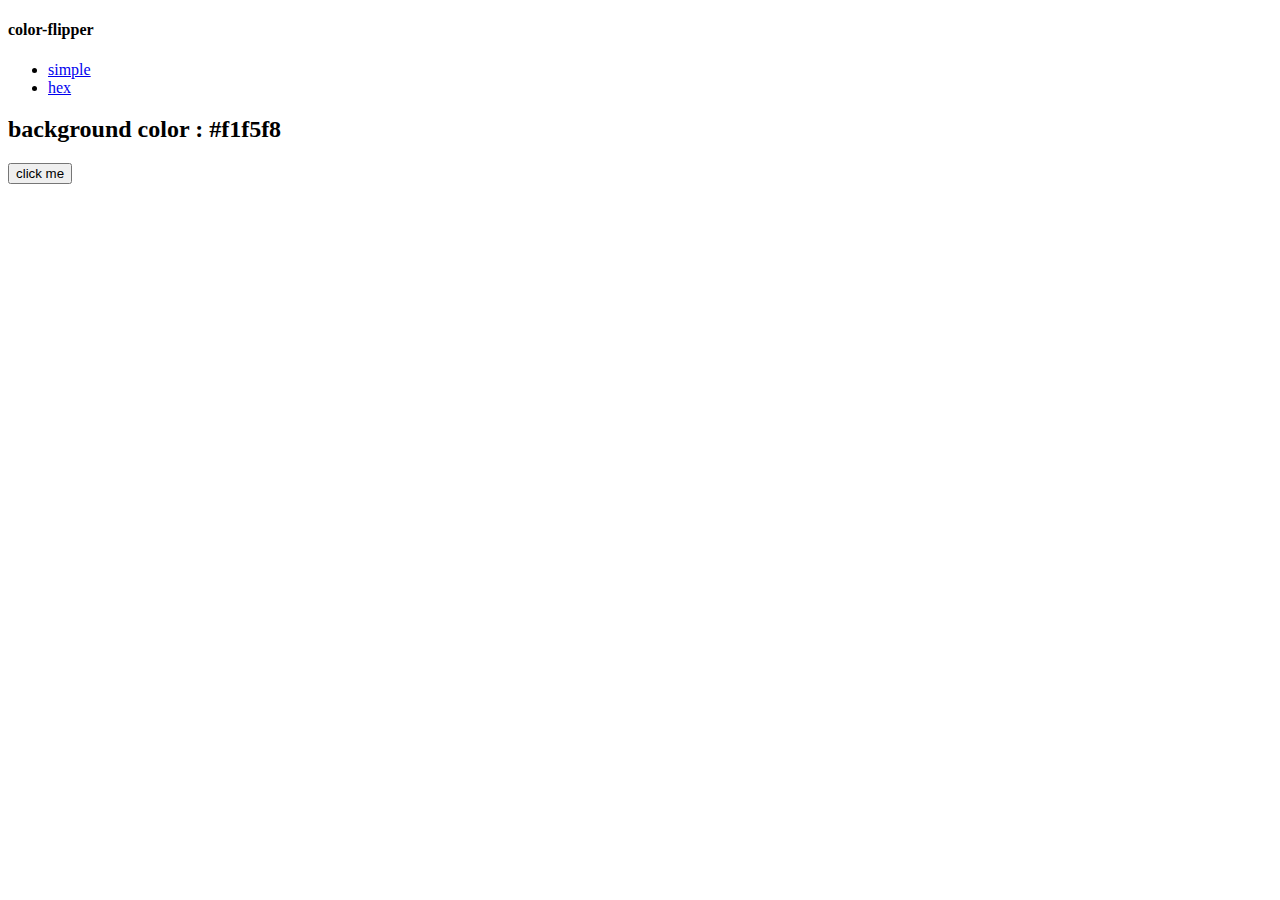
==== index.html @ 1c9842c4 ":package: add index.html file" ====
<!DOCTYPE html>
<html lang="en">
<head>
  <meta charset="UTF-8">
  <meta http-equiv="X-UA-Compatible" content="IE=edge">
  <meta name="viewport" content="width=device-width, initial-scale=1.0">
  <title>Color Flipper 🎨</title>
  <link rel="stylesheet" href="style.css">
</head>
<body>
  <nav>
    <div class="nav-center">
      <h4>color-flipper</h4>
      <ul class="nav-links">
        <li>
          <a href="index.html">simple</a>
        </li>
        <li>
          <a href="hex.html">hex</a>
        </li>
      </ul>
    </div>
  </nav>
  <main>
    <div class="container">
      <h2>background color : <span class="color">#f1f5f8</span></h2>
      <button class="btn btn-hero" id="btn">click me</button>
    </div>
  </main>
  <script src="app.js"></script>
</body>
</html>
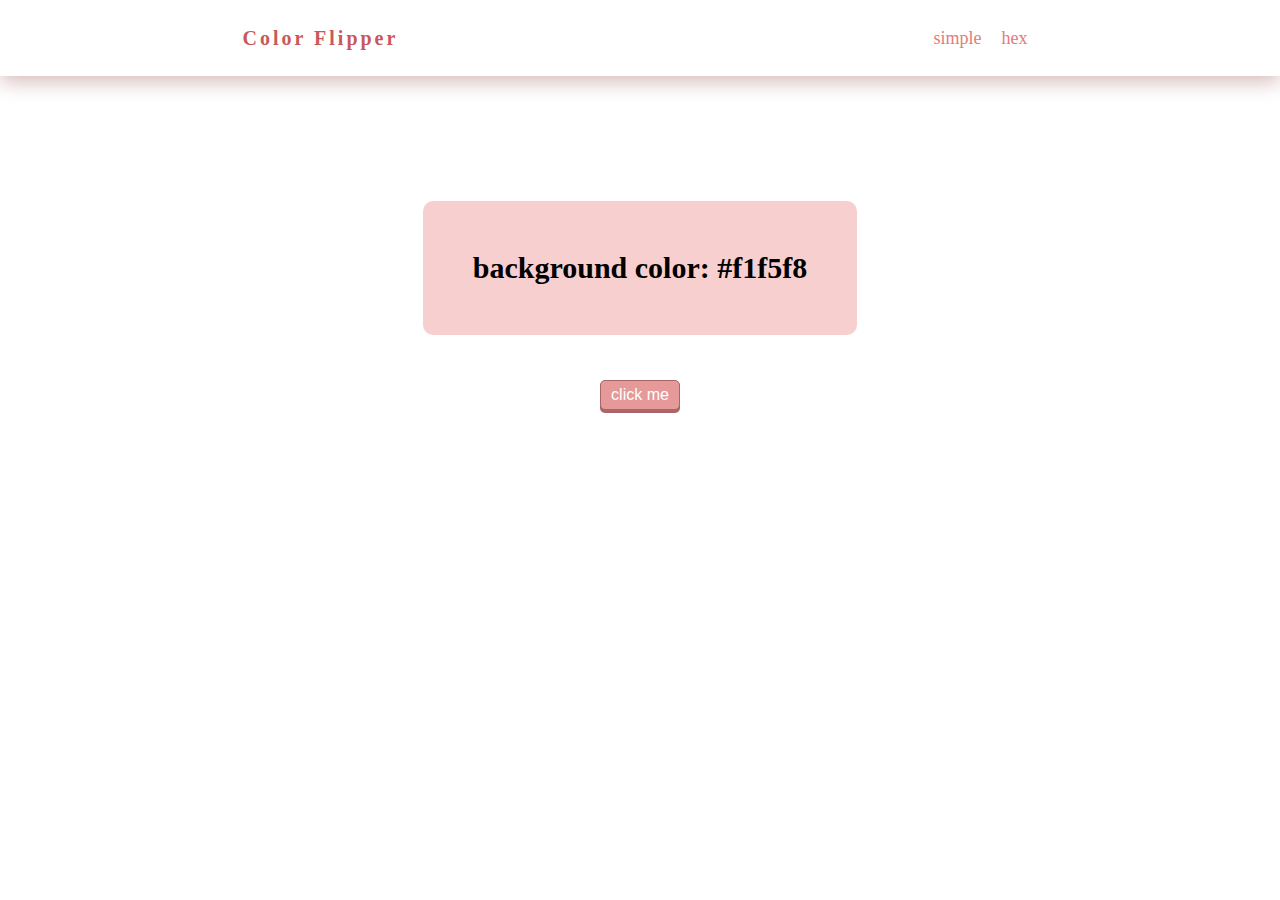
==== commit 2ffa917f: ":package: add style.css file" ====
--- a/index.html
+++ b/index.html
@@ -10,7 +10,7 @@
 <body>
   <nav>
     <div class="nav-center">
-      <h4>color-flipper</h4>
+      <h4>Color Flipper</h4>
       <ul class="nav-links">
         <li>
           <a href="index.html">simple</a>
@@ -23,7 +23,7 @@
   </nav>
   <main>
     <div class="container">
-      <h2>background color : <span class="color">#f1f5f8</span></h2>
+      <h2>background color: <span class="color">#f1f5f8</span></h2>
       <button class="btn btn-hero" id="btn">click me</button>
     </div>
   </main>
--- a/style.css
+++ b/style.css
@@ -0,0 +1,69 @@
+body {
+  margin: 0;
+}
+
+.nav-center {
+  display: flex;
+  justify-content: space-around;
+  align-items: center;
+  box-shadow: 0 5px 20px 0 #d4b6b6;
+}
+
+h4 {
+  font-size: 20px;
+  letter-spacing: 3px;
+  color: #c95959;
+}
+
+.nav-links {
+  display: flex;
+  list-style-type: none;
+}
+
+li {
+  margin: 10px;
+}
+
+a {
+  text-decoration: none;
+  color: rgb(226, 124, 124);
+  font-size: 18px;
+}
+
+.container {
+  display: flex;
+  flex-direction: column;
+  align-items: center;
+  padding-top: 100px;
+}
+
+h2 {
+  background-color: #f8cfcf;
+  padding: 50px;
+  border-radius: 10px;
+  font-size: 30px;
+  cursor: pointer;
+}
+
+.btn {
+  background-color: #e59999;
+  border: 1px solid #a86666;
+  color: rgb(255, 255, 255);
+  padding: 5px 10px;
+  font-size: 16px;
+  border-radius: 5px;
+  box-shadow: 0 3px 0 0 #a86666;
+  transition: all 0.8;
+  margin-top: 20px;
+}
+
+.btn:hover {
+  transform: translateY(1px);
+  box-shadow: 0 2px 0 0 #a86666;
+  cursor: pointer;
+}
+
+.btn:active {
+  transform: translateY(2px);
+  box-shadow: 0 1px 0 0 #a86666;
+}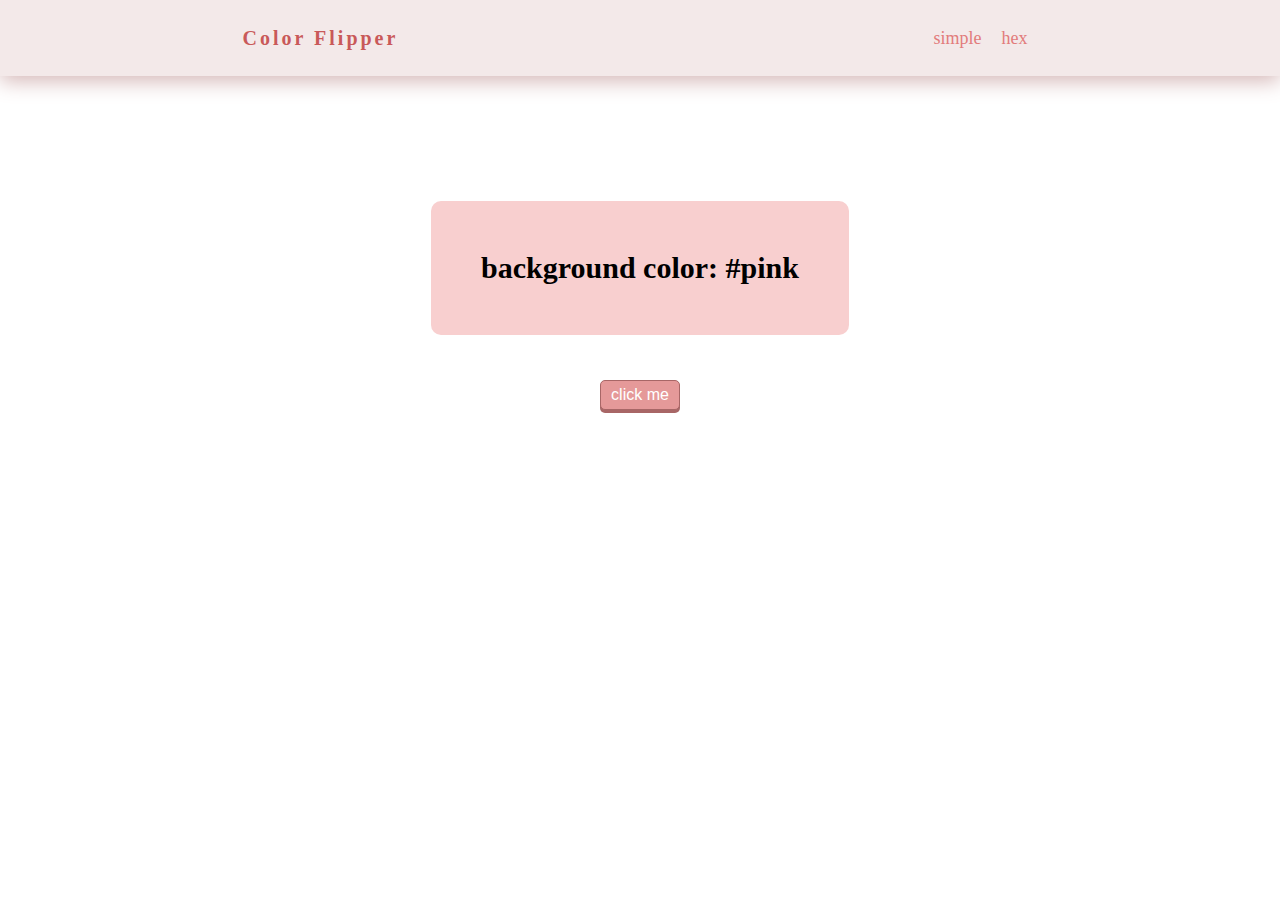
==== commit 8ef5159c: ":lipstick: update UI" ====
--- a/index.html
+++ b/index.html
@@ -23,7 +23,7 @@
   </nav>
   <main>
     <div class="container">
-      <h2>background color: <span class="color">#f1f5f8</span></h2>
+      <h2>background color: <span class="color">#pink</span></h2>
       <button class="btn btn-hero" id="btn">click me</button>
     </div>
   </main>
--- a/style.css
+++ b/style.css
@@ -7,6 +7,7 @@
   justify-content: space-around;
   align-items: center;
   box-shadow: 0 5px 20px 0 #d4b6b6;
+  background-color: #f3e9e9;
 }
 
 h4 {
